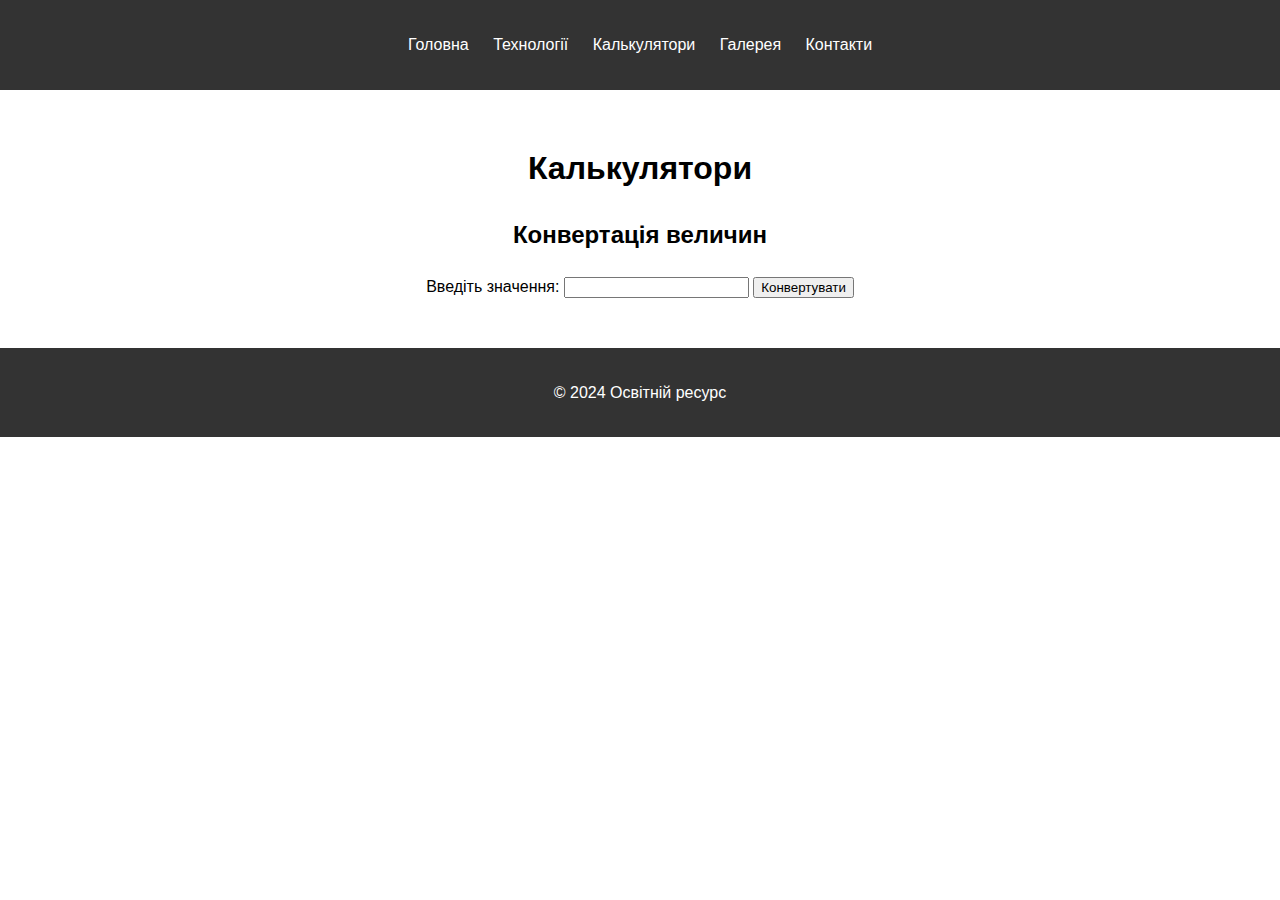
==== calculators.html @ bd3a3bd8 "Add files via upload" ====
<!DOCTYPE html>
<html lang="uk">
<head>
    <meta charset="UTF-8">
    <meta name="viewport" content="width=device-width, initial-scale=1.0">
    <title>Калькулятори</title>
    <link rel="stylesheet" href="css/styles.css">
    <link rel="icon" href="img/favicon.ico">
</head>
<body>
    <header>
        <nav>
            <ul>
                <li><a href="index.html">Головна</a></li>
                <li><a href="tech.html">Технології</a></li>
                <li><a href="calculators.html">Калькулятори</a></li>
                <li><a href="gallery.html">Галерея</a></li>
                <li><a href="contacts.html">Контакти</a></li>
            </ul>
        </nav>
    </header>
    <main>
        <h1>Калькулятори</h1>
        <section>
            <h2>Конвертація величин</h2>
            <form id="converter">
                <label for="value">Введіть значення:</label>
                <input type="number" id="value" required>
                <button type="button" onclick="convert()">Конвертувати</button>
            </form>
            <p id="result"></p>
        </section>
    </main>
    <footer>
        <p>&copy; 2024 Освітній ресурс</p>
    </footer>
    <script>
        function convert() {
            const value = document.getElementById("value").value;
            document.getElementById("result").textContent = `${value} USD = ${(value * 36.5).toFixed(2)} UAH`;
        }
    </script>
</body>
</html>
---- css/styles.css ----
body {
    font-family: Arial, sans-serif;
    margin: 0;
    padding: 0;
    line-height: 1.6;
}
header {
    background: #333;
    color: #fff;
    padding: 1rem 0;
}
header nav ul {
    list-style: none;
    padding: 0;
    text-align: center;
}
header nav ul li {
    display: inline;
    margin: 0 10px;
}
header nav ul li a {
    color: #fff;
    text-decoration: none;
}
main {
    padding: 2rem;
    text-align: center;
}
footer {
    text-align: center;
    background: #333;
    color: #fff;
    padding: 1rem 0;
}
.slider {
    display: flex;
    overflow: hidden;
    justify-content: center;
}
.slider .slide {
    padding: 10px;
    margin: 5px;
    background: #eee;
    border: 1px solid #ddd;
    transition: transform 0.5s ease-in-out;
}
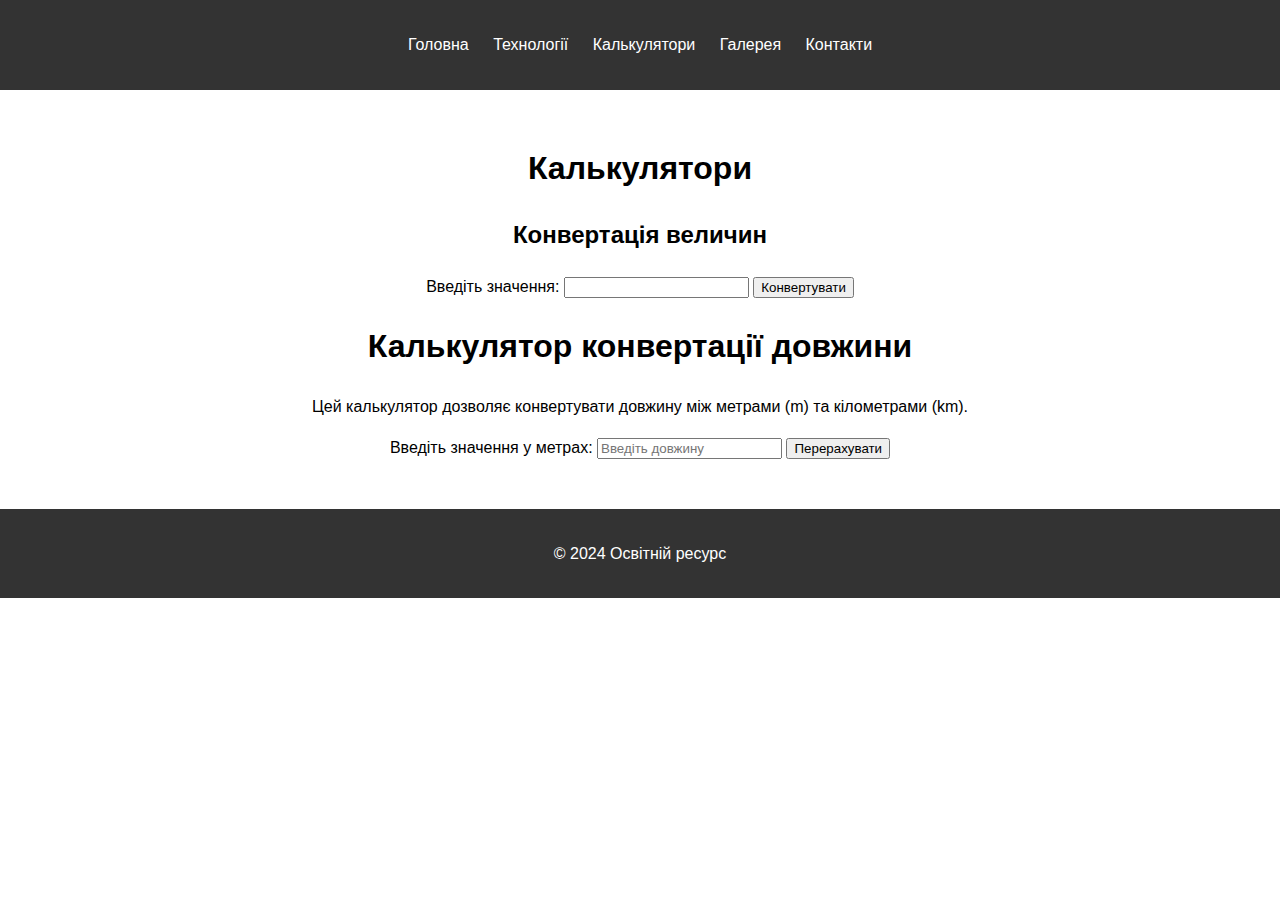
==== commit 114cec64: "Update calculators.html" ====
--- a/calculators.html
+++ b/calculators.html
@@ -24,21 +24,41 @@
         <h1>Калькулятори</h1>
         <section>
             <h2>Конвертація величин</h2>
-            <form id="converter">
-                <label for="value">Введіть значення:</label>
-                <input type="number" id="value" required>
-                <button type="button" onclick="convert()">Конвертувати</button>
+            <form id="converter1">
+                <label for="value1">Введіть значення:</label>
+                <input type="number1" id="value1" required>
+                <button type="button1" onclick="convert1()">Конвертувати</button>
             </form>
-            <p id="result"></p>
+            <p id="result1"></p>
         </section>
+        <h1>Калькулятор конвертації довжини</h1>
+
+        <p>Цей калькулятор дозволяє конвертувати довжину між метрами (m) та кілометрами (km).</p>
+
+        <form id="converter2">
+            <label for="value2">Введіть значення у метрах:</label>
+            <input type="number2" id="value2" placeholder="Введіть довжину" required>
+            <button type="button2" onclick="convert2()">Перерахувати</button>
+        </form>
+
+        <p id="result2"></p>
     </main>
     <footer>
         <p>&copy; 2024 Освітній ресурс</p>
     </footer>
     <script>
-        function convert() {
-            const value = document.getElementById("value").value;
+        function convert1() {
+            const value1 = document.getElementById("value1").value;
             document.getElementById("result").textContent = `${value} USD = ${(value * 36.5).toFixed(2)} UAH`;
+        }
+    </script>
+    <script>
+        function convert2() {
+            const value2 = document.getElementById("value2").value;
+            const km = value / 1000;
+            const meters = km * 1000;
+            document.getElementById("result").innerText =
+                `${value} м = ${km.toFixed(2)} км | ${km} км = ${meters} м`;
         }
     </script>
 </body>
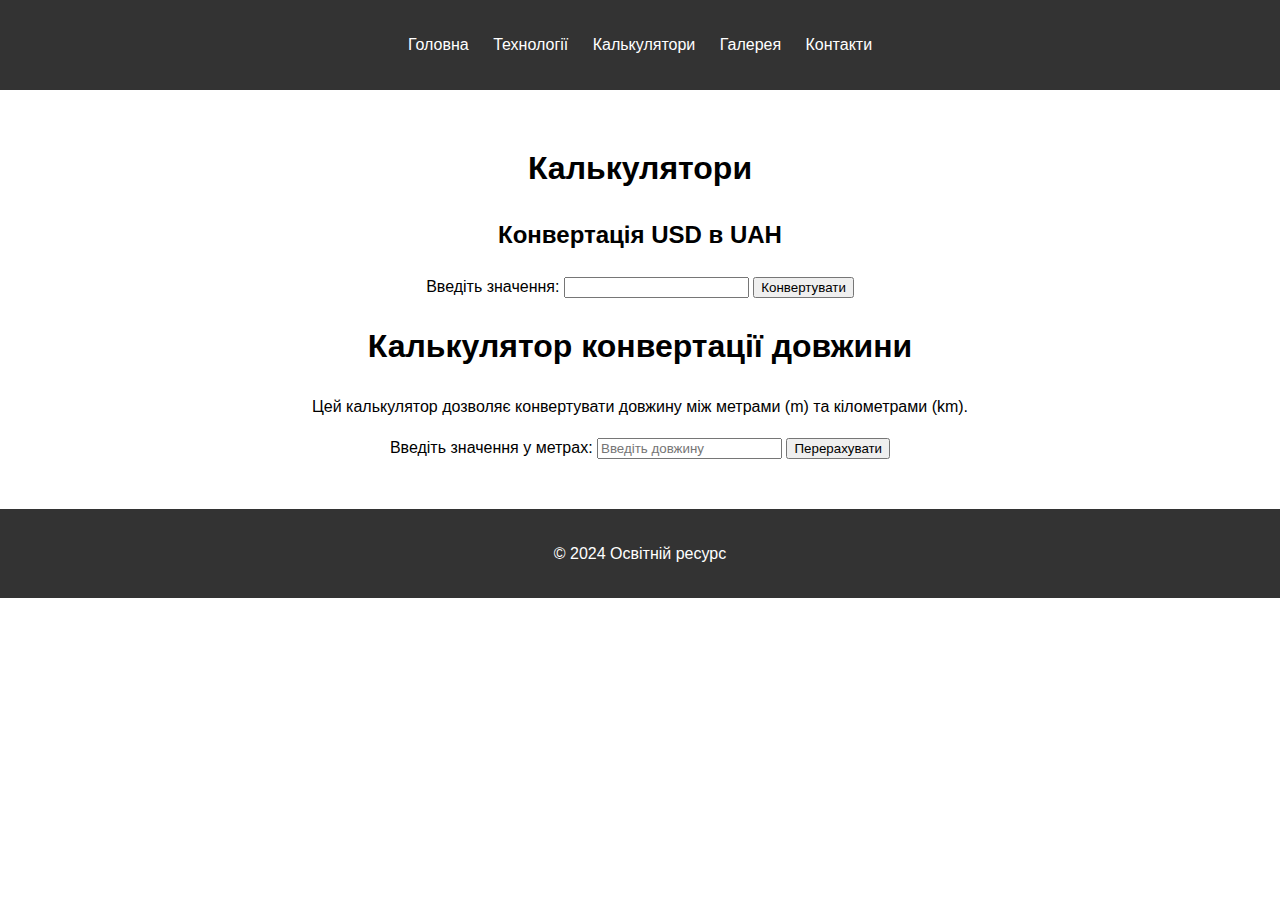
==== commit 03d3d61b: "Update calculators.html" ====
--- a/calculators.html
+++ b/calculators.html
@@ -23,7 +23,7 @@
     <main>
         <h1>Калькулятори</h1>
         <section>
-            <h2>Конвертація величин</h2>
+            <h2>Конвертація USD в UAH</h2>
             <form id="converter1">
                 <label for="value1">Введіть значення:</label>
                 <input type="number1" id="value1" required>
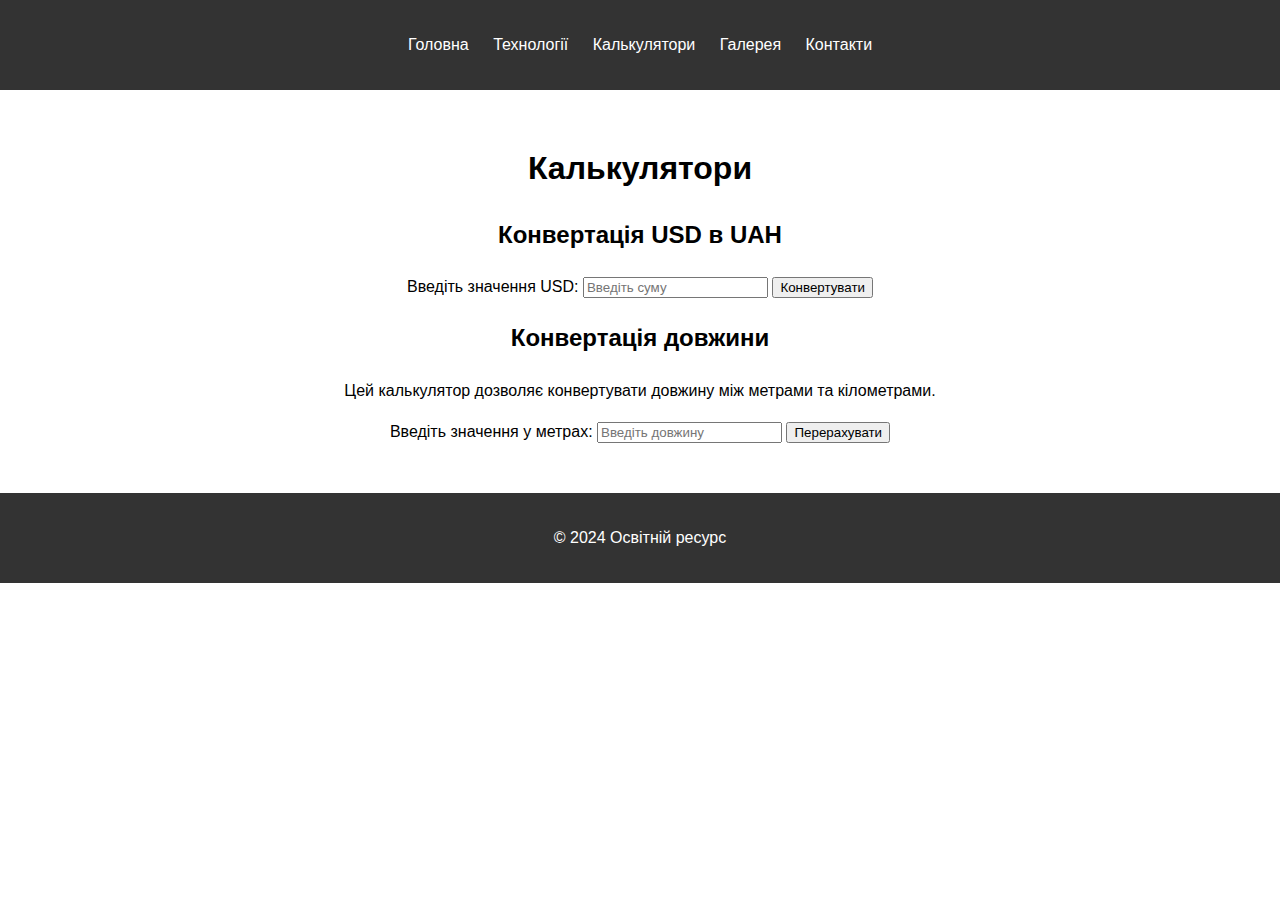
==== commit b032e9ce: "Update calculators.html" ====
--- a/calculators.html
+++ b/calculators.html
@@ -1,5 +1,3 @@
-
-<!DOCTYPE html>
 <html lang="uk">
 <head>
     <meta charset="UTF-8">
@@ -9,57 +7,78 @@
     <link rel="icon" href="img/favicon.ico">
 </head>
 <body>
-    <header>
-        <nav>
-            <ul>
-                <li><a href="index.html">Головна</a></li>
-                <li><a href="tech.html">Технології</a></li>
-                <li><a href="calculators.html">Калькулятори</a></li>
-                <li><a href="gallery.html">Галерея</a></li>
-                <li><a href="contacts.html">Контакти</a></li>
-            </ul>
+
+<header>
+    <nav>
+        <ul>
+            <li><a href="index.html">Головна</a></li>
+            <li><a href="tech.html">Технології</a></li>
+            <li><a href="calculators.html">Калькулятори</a></li>
+            <li><a href="gallery.html">Галерея</a></li>
+            <li><a href="contacts.html">Контакти</a></li>
         </nav>
     </header>
-    <main>
-        <h1>Калькулятори</h1>
-        <section>
-            <h2>Конвертація USD в UAH</h2>
-            <form id="converter1">
-                <label for="value1">Введіть значення:</label>
-                <input type="number1" id="value1" required>
-                <button type="button1" onclick="convert1()">Конвертувати</button>
-            </form>
-            <p id="result1"></p>
-        </section>
-        <h1>Калькулятор конвертації довжини</h1>
 
-        <p>Цей калькулятор дозволяє конвертувати довжину між метрами (m) та кілометрами (km).</p>
+<main>
+
+    <h1>Калькулятори</h1>
+
+    <!-- Конвертація USD в UAH -->
+    <section>
+        <h2>Конвертація USD в UAH</h2>
+        <form id="converter1">
+            <label for="value1">Введіть значення USD:</label>
+            <input type="number" id="value1" placeholder="Введіть суму" required>
+            <button type="button" onclick="convert1()">Конвертувати</button>
+        </form>
+        <p id="result1"></p>
+    </section>
+
+    <!-- Конвертація довжини -->
+    <section>
+        <h2>Конвертація довжини</h2>
+        <p>Цей калькулятор дозволяє конвертувати довжину між метрами та кілометрами.</p>
 
         <form id="converter2">
             <label for="value2">Введіть значення у метрах:</label>
-            <input type="number2" id="value2" placeholder="Введіть довжину" required>
-            <button type="button2" onclick="convert2()">Перерахувати</button>
+            <input type="number" id="value2" placeholder="Введіть довжину" required>
+            <button type="button" onclick="convert2()">Перерахувати</button>
         </form>
 
         <p id="result2"></p>
-    </main>
-    <footer>
-        <p>&copy; 2024 Освітній ресурс</p>
-    </footer>
-    <script>
-        function convert1() {
-            const value1 = document.getElementById("value1").value;
-            document.getElementById("result").textContent = `${value} USD = ${(value * 36.5).toFixed(2)} UAH`;
+    </section>
+
+</main>
+
+<footer>
+    <p>&copy; 2024 Освітній ресурс</p>
+</footer>
+
+<script>
+    // Конвертація USD в UAH
+    function convert1() {
+        const value1 = parseFloat(document.getElementById("value1").value);
+        if (!isNaN(value1)) {
+            const rate = 36.5; // Поточний курс USD в UAH
+            document.getElementById("result1").textContent = `${value1} USD = ${(value1 * rate).toFixed(2)} UAH`;
+        } else {
+            alert("Будь ласка, введіть число.");
         }
-    </script>
-    <script>
-        function convert2() {
-            const value2 = document.getElementById("value2").value;
-            const km = value / 1000;
-            const meters = km * 1000;
-            document.getElementById("result").innerText =
-                `${value} м = ${km.toFixed(2)} км | ${km} км = ${meters} м`;
+    }
+
+    // Конвертація довжини між метрами та кілометрами
+    function convert2() {
+        const value2 = parseFloat(document.getElementById("value2").value);
+        if (!isNaN(value2)) {
+            const meters = value2;
+            const kilometers = value2 / 1000;
+            document.getElementById("result2").innerText =
+                `${meters} м = ${kilometers.toFixed(2)} км | ${kilometers.toFixed(2)} км = ${meters * 1000} м`;
+        } else {
+            alert("Будь ласка, введіть число.");
         }
-    </script>
+    }
+</script>
+
 </body>
 </html>
